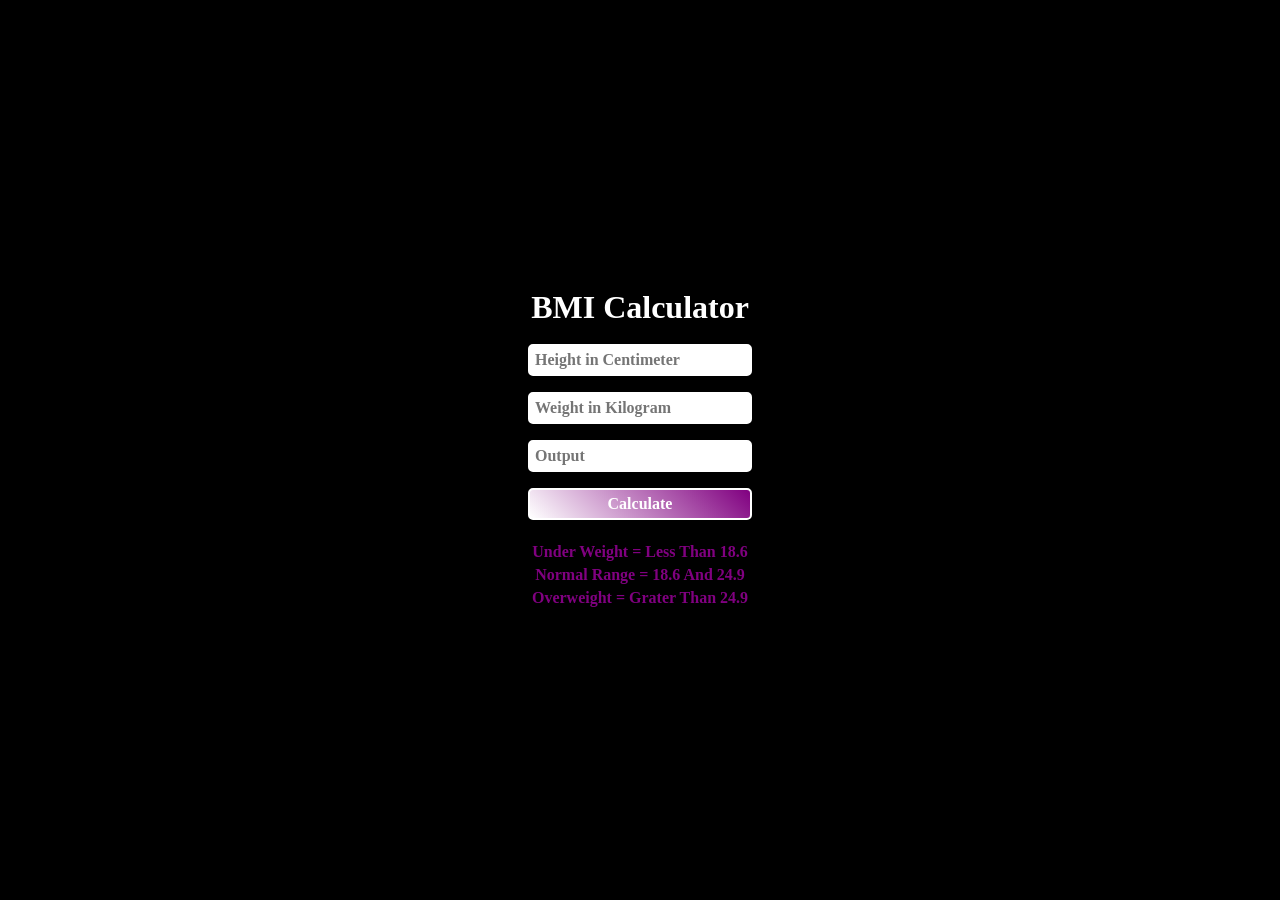
==== Project2-BMI Calculator/index.html @ b1bf0ab8 "Project1 And Project2" ====
<!DOCTYPE html>
<html lang="en">
<head>
    <meta charset="UTF-8">
    <meta name="viewport" content="width=device-width, initial-scale=1.0">
    <title>BMI Calculator</title>

    <!-- link external CSS -->
     <link rel="stylesheet" href="./style.css">
</head>
<body>
    <div id="container">
        <h1>BMI Calculator</h1><br>
        <form id="calculator">
            <input type="number" placeholder="Height in Centimeter" class="inputFiled" required></input>
            <input type="number" placeholder="Weight in Kilogram" class="inputFiled" required></input>
            <input type="number" class="inputFiled" placeholder="Output" readonly>
            <button type="submit" id="calculate">Calculate</button>
        </form><br>
        <div id="WeightGuide">
            <p>Under Weight = Less Than 18.6</p>
            <p>Normal Range = 18.6 And 24.9</p>
            <p>Overweight = Grater Than 24.9</p>
        </div>
    </div>

    <script src="./script.js"></script>
</body>
</html>
---- Project2-BMI Calculator/style.css ----
* {
    margin: 0;
    padding: 0;
    box-sizing: border-box;
    font-family: 'Times New Roman', Times, serif;
}

body {
    /* border: 1px solid red; */
    background-color: black;
    color: white;
    width: 100vw;
    height: 100vh;
    display: grid;
    place-content: center;

    #container {
        /* border: 1px solid red; */
        width: 60vw;
        text-align: center;

        form {
            display: grid;
            place-content: center;
            gap: 1rem;

            input, button {
                border: 2px solid white;
                border-radius: 5px;
                padding: 5px;
                font-size: 1rem;
                font-weight: 900;
                outline: none;
            }

            button {
                background: linear-gradient(45deg, white, purple);
                color: white;
            }

            input:hover {
                border: 2px solid purple;
            }

            button:hover {
                background: linear-gradient(225deg, white, purple);
            }
        }

        #WeightGuide > p{
            margin: 5px;
            color: purple;
            font-weight: 900;
        }
    }
}
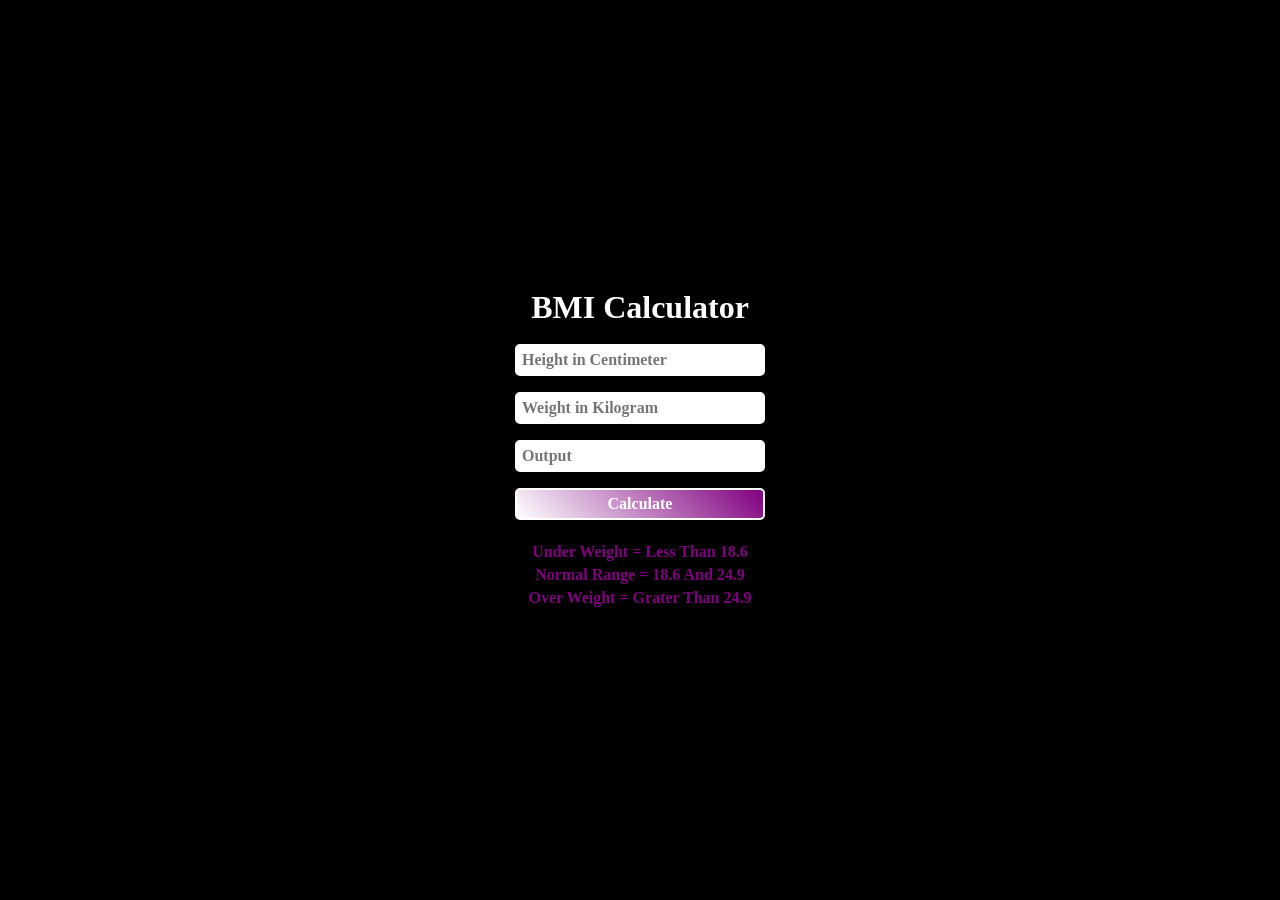
==== commit c96398b8: "Update Project2" ====
--- a/Project2-BMI Calculator/index.html
+++ b/Project2-BMI Calculator/index.html
@@ -20,10 +20,14 @@
         <div id="WeightGuide">
             <p>Under Weight = Less Than 18.6</p>
             <p>Normal Range = 18.6 And 24.9</p>
-            <p>Overweight = Grater Than 24.9</p>
+            <p>Over Weight = Grater Than 24.9</p>
         </div>
     </div>
 
-    <script src="./script.js"></script>
+    <!-- process-01 script file -->
+    <!-- <script src="./script.js"></script> -->
+
+    <!-- process-02 script file -->
+    <script src="./script1.js"></script>
 </body>
 </html>
--- a/Project2-BMI Calculator/style.css
+++ b/Project2-BMI Calculator/style.css
@@ -26,6 +26,7 @@
 
             input, button {
                 border: 2px solid white;
+                width: 250px;
                 border-radius: 5px;
                 padding: 5px;
                 font-size: 1rem;
